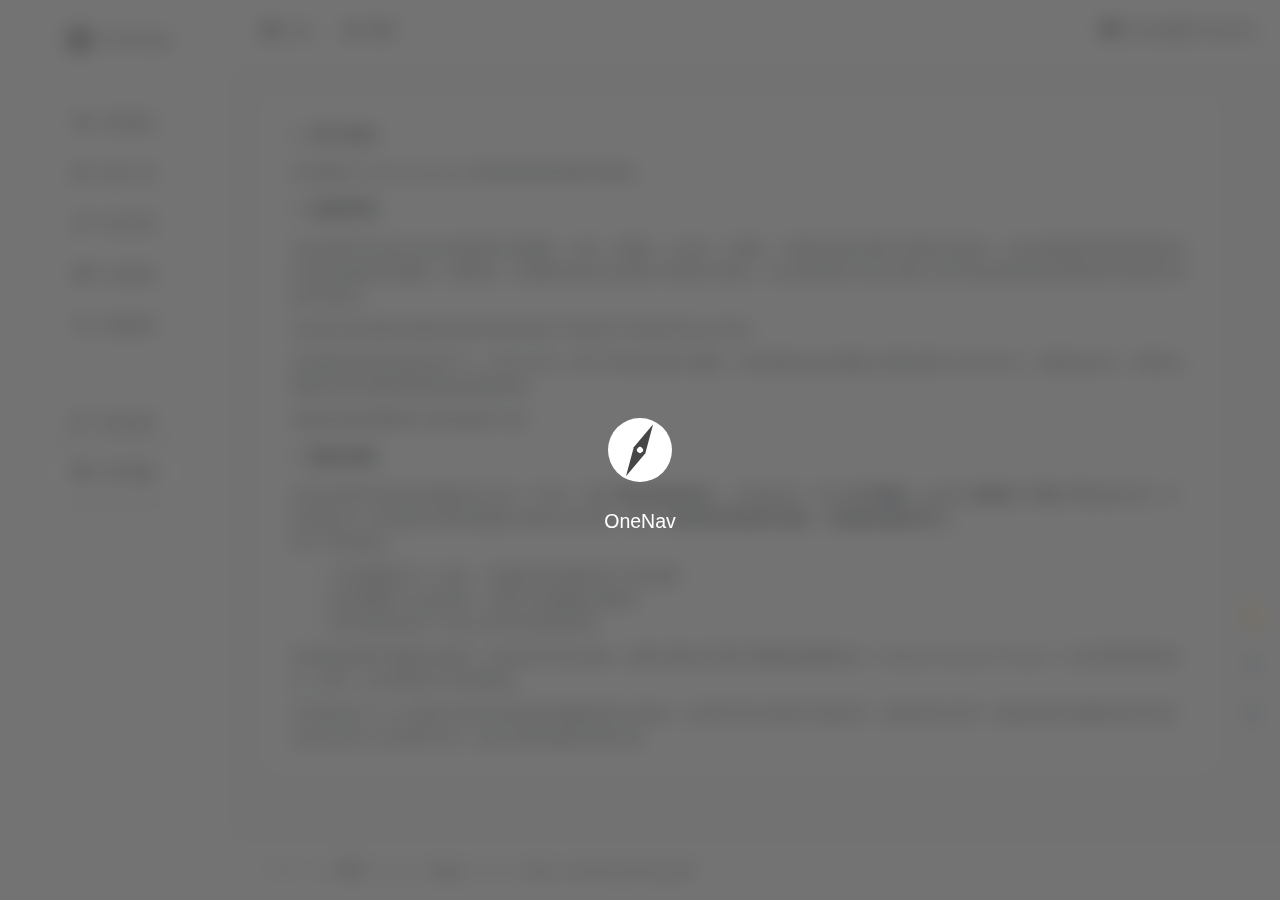
==== about/index.html @ 5d4cb7b2 "1" ====
<!DOCTYPE html>
<html lang="zh-CN">


<head>
  <head>
  <meta charset="utf-8">
  <meta http-equiv="X-UA-Compatible" content="IE=edge">
  <meta name="viewport" content="width=device-width, initial-scale=1.0" />
  <meta name="author" content="無名" />
  <title>一个导航 - OneNav</title>
  <meta name="keywords" content="网址导航">
  <meta name="description" content="OneNav">
  <link rel="shortcut icon" href="/favicon.ico">
  <link rel="stylesheet" href="https://s1.hdslb.com/bfs/static/jinkela/long/font/regular.css" />
  
<link rel="stylesheet" href="/css/style.min.css">
<link rel="stylesheet" href="/css/dark.min.css">
<link rel="stylesheet" href="/css/animation.min.css">
<link rel="stylesheet" href="/css/mobile.min.css">
<link rel="stylesheet" href="/css/loading.min.css">
<link rel="stylesheet" href="https://lf26-cdn-tos.bytecdntp.com/cdn/expire-1-y/font-awesome/6.0.0/css/all.min.css">
<link rel="stylesheet" href="/css/bootstrap.min.css">

  
<script src="https://cdn.staticfile.org/jquery/3.6.0/jquery.min.js"></script>

  <script>
    var userDefinedSearchData = {};
    var expandAll = false;
  </script>
  
<script src="/js/header.min.js"></script>

  <!-- HTML5 shim and Respond.js IE8 support of HTML5 elements and media queries -->
  <!--[if lt IE 9]>
        
<script src="/js/html5shiv.min.js"></script>

        
<script src="/js/respond.min.js"></script>

    <![endif]-->
  <!-- / FB Open Graph -->
  <meta property="og:type" content="article">
  <meta property="og:url" content="https://web.imsyy.top/about/index.html">
  <meta property="og:title" content="一个导航 - OneNav - OneNav">
  <meta property="og:description" content="OneNav">
  <meta property="og:site_name" content="一个导航 - OneNav - OneNav">
  
  <meta property="og:image" content="/images/webstack_banner_cn.png">
  
  <!-- / Twitter Cards -->
  <meta name="twitter:card" content="summary_large_image">
  <meta name="twitter:title" content="一个导航 - OneNav - OneNav">
  <meta name="twitter:description" content="OneNav">
  
  <meta name="twitter:image" content="/images/webstack_banner_cn.png">
  
  
  <!-- 直接添加html内容即可 -->
<!-- 可设置多行 -->
<!-- Izitoast -->
<link rel="stylesheet" href="https://lf3-cdn-tos.bytecdntp.com/cdn/expire-1-M/izitoast/1.4.0/css/iziToast.min.css">
<script type="text/javascript"
    src="https://lf26-cdn-tos.bytecdntp.com/cdn/expire-1-M/izitoast/1.4.0/js/iziToast.min.js">
</script>
  
<meta name="generator" content="Hexo 5.4.2"></head>

</head>




<style>
  footer.main-footer {
    position: absolute;
    bottom: 0;
    width: 100%;
  }
</style>

<body class="page-body">
  <!--加载动画-->
  <div id="loading-box">
    <div class="spinner-box">
      <span class="loader"></span>
      <div class="loading-word">
        <p class="loading-title">OneNav</p>
      </div>
    </div>
  </div>
  <div class="page-container">
    <div class="sidebar-menu toggle-others fixed">
  <div class="sidebar-menu-inner">
    <header class="logo-env">
      <div class="logo">
        <a href="/"><i class="fa-solid fa-compass"></i></a>
        <div class="logo-text">
          <a href="/">OneNav</a>
        </div>
      </div>
      <div class="mobile-menu-toggle visible-xs">
        <a onclick="switchNightMode()">
          <i class="fa-solid fa-circle-half-stroke"></i>
        </a>
        <a href="" data-toggle="mobile-menu">
          <i class="fa-solid fa-bars"></i>
        </a>
      </div>
    </header>
    <ul id="main-menu" class="main-menu">
      
      <li class="">
        
          <a href="/#常用网站" class="smooth">
            
            <i class="fa-solid fa-star"></i>
            <span class="title">常用网站</span>
          </a>
      </li>
      
      <li class="">
        
          <a href="/#网页工具" class="smooth">
            
            <i class="fa-solid fa-screwdriver-wrench"></i>
            <span class="title">网页工具</span>
          </a>
      </li>
      
      <li class="">
        
          <a href="/#素材资源" class="smooth">
            
            <i class="fa-solid fa-marker"></i>
            <span class="title">素材资源</span>
          </a>
      </li>
      
      <li class="">
        
          <a href="/#知识教程" class="smooth">
            
            <i class="fa-solid fa-graduation-cap"></i>
            <span class="title">知识教程</span>
          </a>
      </li>
      
      <li class="">
        
          <a href="/#前端框架" class="smooth">
            
            <i class="fa-solid fa-laptop"></i>
            <span class="title">前端框架</span>
          </a>
      </li>
      
      <hr style="margin-bottom: 32px; border-top: none;" />
      
      <li class="submit-tag">
        <a href="/submit/">
          <i class="fa-solid fa-award"></i>
          <span class="tooltip-blue">网站收录</span>
        </a>
      </li>
      <li class="submit-tag active">
        <a href="/about/">
          <i class="fa-solid fa-circle-info"></i>
          <span class="tooltip-blue">关于本站</span>
        </a>
      </li>
      
    </ul>
  </div>
</div>

    <div class="main-content">
      <nav class="navbar user-info-navbar" id="navbar" role="navigation">
        <ul class="user-info-menu left-links list-inline list-unstyled">
          <li class="menu-item">
            <a href="https://www.imsyy.top" target="_black">
              <i class="fa-solid fa-house"></i>
              <span>主站</span>
            </a>
          </li>
          <li class="menu-item">
            <a href="https://blog.imsyy.top" target="_black">
              <i class="fa-solid fa-blog"></i>
              <span>博客</span>
            </a>
          </li>
          <li class="menu-item" style="margin-left:auto;margin-right: 10px;">
            <i class="fa-solid fa-message" style="margin-right:6px"></i>
            <span id="jinrishici-sentence">正在加载今日诗词....</span>
            <script src="https://sdk.jinrishici.com/v2/browser/jinrishici.js" charset="utf-8"></script>
          </li>
        </ul>
      </nav>
      <!-- 主体内容 -->
      <div class="panel-body">
        <h4><i class="fa-solid fa-angle-right"></i>关于本站</h4>
        <p>本站是基于 <a href="https://github.com/WebStackPage/WebStackPage.github.io" target="_blank">WebStackPage</a>
          项目修改而来的网址导航站</p>
        <h4><i class="fa-solid fa-angle-right"></i>免责声明</h4>
        <p>
          本站对网页中所显示的信息或资料的准确性、内容、完整性、合法性、可靠性、可操作性或可用性不承担任何责任。本站对链接到的其他页面中的任何信息或材料的删除、存储失败、错误提供或未及时提供不承担任何责任。本站对因通过本站访问网上的任何信息或材料而导致的任何伤害不承担任何责任。
        </p>
        <p>本站所包含的网站资源信息内的所有内容并不反映亦不代表任何本站之意见</p>
        <p>本站提供的所有内容仅供学习、分享与交流，我们不保证内容的正确性。通过使用本站内容随之而来的风险与本站无关。当使用本站时，代表你已接受本站的免费声明和隐私原则等条款</p>
        <p>本服务条款的解释权与修改权属于本站</p>
        <h4><i class="fa-solid fa-angle-right"></i>隐私条款</h4>
        <p>本站内目前涉及到浏览者隐私的只有一个地方，就是 <strong>网站收录留言区</strong> 。当你留言时，你的 <strong>电子邮箱、Cookie 信息和 IP 地址</strong>
          等都会被记录。这些信息仅为了改进我们的网站质量和可能的交流沟通。我们 <strong>不会将这些信息进行展示、出租或出售给任何人</strong>。<br />
          但以下情况除外：</p>
        <ul>
          <li>只有透露你的个人资料，才能提供您所要求的产品和服务</li>
          <li>我们需要听从法庭传票、法律命令或遵循法律程序</li>
          <li>我们发现你违反了本站已发布的条款或声明</li>
        </ul>
        <p>任何网站如果不想被本站收录，应该及时向本站反映，或是在网站的页面中根据拒绝蜘蛛协议（ Robots Exclusion Protocol ）加注拒绝收录的标记，否则，本站将视其为可收录网站。</p>
        <p><em>任何单位或个人认为通过本站的内容可能涉嫌侵犯其合法权益，应该及时向本站提交书面反馈，并提供身份证明、权属证明及详细侵权情况证明，本站在收到上述法律文件后，将会尽快移除被控侵权内容。</em>
        </p>
      </div>
      <!-- 悬浮窗 -->
      <div class="wapnone fk_service">
        <ul>
          <li class="fk_service_box fk_service_ax" onclick="switchNightMode()">
            <div class="fk_service_ax_cont" id="fk-span">
              <span class="fk_service_triangle" id="fk-span-right"></span>
              <span id="fk_service_text">切换夜间模式</span></div>
          </li>
          <li class="fk_service_box fk_service_home" onclick="window.location=('/')">
            <div class="fk_service_home_cont" id="fk-span">
              <span class="fk_service_triangle" id="fk-span-right"></span>回到首页</div>
          </li>
          <li class="fk_service_box fk_service_jk">
            <a data-toggle="sidebar">
              <div class="fk_service_jk_cont" id="fk-span">
                <span class="fk_service_triangle" id="fk-span-right"></span>切换侧边栏</div>
            </a>
          </li>
          <a rel="go-top">
            <li class="fk_service_box fk_service_upward" id="topup" style="display: none;">
              <div class="fk_service_upward_cont" id="fk-span"> <span class="fk_service_triangle"
                  id="fk-span-right"></span> <span>返回顶部</span>
              </div>
            </li>
          </a>
        </ul>
      </div>
      <!-- 悬浮窗 end -->
      <script>
        (function () {
          if (document.cookie.replace(/(?:(?:^|.*;\s*)night\s*\=\s*([^;]*).*$)|^.*$/, "$1") === '') {
            if (new Date().getHours() > 22 || new Date().getHours() < 6) {
              document.body.classList.add('night');
              document.cookie = "night=1;path=/";
            } else {
              document.body.classList.remove('night');
              document.cookie = "night=0;path=/";
            }
          } else {
            var night = document.cookie.replace(/(?:(?:^|.*;\s*)night\s*\=\s*([^;]*).*$)|^.*$/, "$1") || '0';
            if (night == '0') {
              document.body.classList.remove('night');
            } else if (night == '1') {
              document.body.classList.add('night');
            }
          }
        })();
      </script>
      <script>
        document.title = '关于本站 - OneNav';
      </script>


<footer class="main-footer sticky footer-type-1">
  <div class="footer-inner">
    <!-- Add your copyright text here -->
    <p>
      
      &copy; 2020 - 2022
      <a href="https://www.imsyy.top" target="_blank"><strong>無名</strong></a> | Design by <a href="http://viggoz.com" target="_blank"><strong>Viggo</strong></a> | Power by <a href="https://hexo.io/" target="_blank"><strong>Hexo</strong></a> & <a href="https://github.com/HCLonely/hexo-theme-webstack/" target="_blank"><strong>hexo-theme-webstack</strong></a>
    </p>
    <!-- <div class="go-up">
      <a href="#" rel="go-top">
        <i class="fas fa-angle-up"></i>
      </a>
    </div> -->
  </div>
</footer>
</div>
</div>

<script src="/js/bootstrap.min.js"></script>
<script src="/js/TweenLite.min.js"></script>
<script src="/js/resizeable.min.js"></script>
<script src="/js/joinable.js"></script>
<script src="/js/xenon-api.min.js"></script>
<script src="/js/xenon-toggles.min.js"></script>
<script src="/js/xenon-custom.min.js"></script>





<!-- 直接添加html内容即可 -->
<!-- 可设置多行 -->

</body>

</html>
---- css/style.min.css ----
html{height:100%}*{user-select:none}a{text-decoration:none!important;transition:.5s}a:hover{transition:.5s;text-decoration:none}p{color:#979898}label{font-weight:400!important}body{height:100%;font-family:system-ui,-apple-system,"Segoe UI",Roboto,"Helvetica Neue",Arial,"Noto Sans","Liberation Sans",sans-serif,"Apple Color Emoji","Segoe UI Emoji","Segoe UI Symbol","Noto Color Emoji"!important;background-color:#f2f2f2!important;background-image:url(https://img.imsyy.top/bg/light/leaves-pattern.png);background-attachment:fixed;transition:.3s;font-family:HarmonyOS_Regular,sans-serif!important}.col-sm-3{width:20%!important;float:left!important}.logo-env{height:80px;display:flex;align-items:center;justify-content:center}.logo-env .logo{display:flex;align-items:center;font-size:1.95rem;transition:.3s;cursor:pointer}.logo-env .logo:hover{transform:scale(1.05);transition:.3s}.logo-env .logo:active{transform:scale(1);transition:.3s}.logo-env .logo i{margin:6px 10px;font-size:2.45rem;transition:.3s}.sidebar-menu.collapsed .logo-text{display:none}.sidebar-menu.collapsed .logo-env .logo i{font-size:3.45rem;transition:.3s}.sidebar-menu{transition:.3s cubic-bezier(.65,.05,.36,1);display:table-cell;position:relative;width:230px;background:#ffffffa6;z-index:1}.sidebar-menu .main-menu{padding-left:40px;padding-right:40px;margin-top:20px;margin-bottom:20px;list-style:none}.sidebar-menu .main-menu a{padding:13px 5px;margin-bottom:4px;display:flex;justify-content:center;align-items:center;font-size:1.45rem;border-radius:25px}.sidebar-menu .main-menu a:hover{background:#d0d0d0;cursor:pointer}.sidebar-menu .main-menu a:active{transform:scale(.9)}.sidebar-menu .main-menu a>i{display:inline-block;margin-right:10px;margin-bottom:2px}.sidebar-menu .main-menu a>span{display:inline-block}.sidebar-menu .main-menu a>.label{margin-top:1px}.sidebar-menu .main-menu a>.badge{font-size:75%;line-height:1.2}.sidebar-menu .main-menu li.active>a{background:#fff;font-weight:700;transition:.3s;box-shadow:0 0 24px rgba(0,0,0,.15)}.sidebar-menu .main-menu li.has-sub>a:before{position:relative;font-family:FontAwesome;content:'\f107';float:right;color:#6d747a;margin-left:10px;-webkit-transform:rotate(-90deg);-moz-transform:rotate(-90deg);-o-transform:rotate(-90deg);-ms-transform:rotate(-90deg);transform:rotate(-90deg);-webkit-transition:all 150ms ease-in-out;-moz-transition:all 150ms ease-in-out;-o-transition:all 150ms ease-in-out;transition:all 150ms ease-in-out}.sidebar-menu .main-menu li.has-sub.expanded>a:before,.sidebar-menu .main-menu li.has-sub.opened>a:before{-webkit-transform:rotate(0);-moz-transform:rotate(0);-o-transform:rotate(0);-ms-transform:rotate(0);transform:rotate(0)}.sidebar-menu .main-menu>li.opened>ul{display:block}.sidebar-menu .main-menu>li.opened .opened>ul{display:block}.sidebar-menu .main-menu ul{display:none;margin:0;padding:0;overflow:hidden;list-style:none}.sidebar-menu .main-menu ul li{position:relative}.sidebar-menu .main-menu ul li a{padding-left:35px}.sidebar-menu .main-menu ul li ul li a{padding-left:60px}.sidebar-menu .main-menu ul li ul li ul li a{padding-left:85px}.sidebar-menu .main-menu ul li ul li ul li ul li a{padding-left:110px}.ps-scrollbar-y-rail{display:none}.sidebar-menu.fixed{height:100%}.sidebar-menu.fixed .sidebar-menu-inner{position:fixed;left:0;top:0;bottom:0;width:inherit;overflow:hidden}.page-body.right-sidebar .sidebar-menu.fixed .sidebar-menu-inner{left:auto;right:0}.user-info-navbar{background:#ffffffa6;min-height:0;border:0;padding:0;margin:-30px;margin-bottom:30px}.list-inline{display:flex;height:60px;margin:0 0 0 10px!important}.menu-item{display:flex!important;align-items:center;margin-left:10px;padding:0!important;font-size:1.55rem}.menu-item a{padding:10px}.menu-item a:hover{background:#d0d0d0;transition:.3s;border-radius:4px}.menu-item a:active{transform:scale(.9);transition:.3s}#search{max-width:700px;margin:60px auto 20px}#search form{position:relative}#search-text{padding:9pt;width:100%;height:50px;font-size:1pc;border:0;border-radius:3px;background-color:#fff}#search button{position:absolute;top:0;right:0;background:rgb(44 46 47 / 80%);border:0;width:60px;height:36px;margin:8px;line-height:36px;border-radius:3px;transition:.3s}#search button:hover{background:#313437;cursor:pointer;transition:.3s}#search button i{color:#fff;font-size:18px}.search-group{display:none;padding-left:75px}.s-current .search-type{padding-left:0;display:block}.s-current .search-type::-webkit-scrollbar{height:0}.s-current{display:block}#search-list{position:relative}.s-type{position:absolute;top:0;left:0;z-index:13;width:75px}.s-type:hover{height:auto}.s-type>span{display:block;height:31px;width:75px}.s-type-list{display:none;position:absolute;top:31px;padding:6px 0;width:70px;background:#fff;border-radius:5px;box-shadow:0 9px 20px rgba(0,0,0,.16)}.s-type-list:before{position:absolute;top:-16px;left:24px;content:'';display:block;width:0;height:0;border:10px solid transparent;border-bottom-color:#fff}.s-type-list label{display:block;font-size:15px;text-align:center;font-weight:400;margin-bottom:0;padding:6px 0;cursor:pointer;transition:.3s}.s-type-list label:hover{background:rgba(136,136,136,.1)}.s-type-list .tile-lg{color:#fff;width:3pc;height:3pc;font-size:1.25rem;line-height:3rem;border-radius:.3rem;display:block;margin:auto}.s-type:hover .s-type-list{display:block}.type-text{position:absolute;left:0;width:75px;padding-left:18px;font-size:1.45rem;line-height:31px}.type-text:after{content:"\f105";font-family:FontAwesome;margin:0 0 0 8px}.search-type{white-space:nowrap;margin:0}.search-type label{margin:0}.search-type li{display:inline-block}.search-type li label{display:inline-block;padding:0 11px;font-size:14px;line-height:31px;border-radius:3px 3px 0 0;cursor:pointer;transition:.3s}.search-type input:checked+label,.search-type input:hover+label{background-color:#fff!important}.set-check{margin-top:3px;font-size:9pt}.set-check label{margin-left:3px}.set-check input,.set-check label{opacity:0;transition:all .3s ease}.search-type li{list-style:none;display:inline-block}.search-type{overflow:auto!important}#search-text{transition:.3s}#search-text:hover{box-shadow:0 6px 12px -4px rgb(0 0 0 / 20%);transition:.3s}#search button{height:100%;margin:auto!important}#search button i{margin:16px}.box2{height:86px;cursor:pointer;border-radius:4px;padding:0 30px 0 30px;background-color:#fff;border-radius:4px;border:1px solid #e4ecf3;margin:20px 0 0 0;-webkit-transition:all .3s ease;-moz-transition:all .3s ease;-o-transition:all .3s ease;transition:all .3s ease}.box2:hover{transform:translateY(-6px);-webkit-transform:translateY(-6px);-moz-transform:translateY(-6px);box-shadow:0 26px 40px -24px rgba(0,36,100,.3);-webkit-box-shadow:0 26px 40px -24px rgba(0,36,100,.3);-moz-box-shadow:0 26px 40px -24px rgba(0,36,100,.3);-webkit-transition:all .3s ease;-moz-transition:all .3s ease;-o-transition:all .3s ease;transition:all .3s ease}.xe-comment-entry img{float:left;display:block;margin-right:10px}.xe-comment{transform:translateY(-50%);position:absolute;margin-left:50px;top:50%}.xe-comment p{margin-bottom:0;margin-right:15px}.xe-widget.xe-conversations{position:relative;background:#fff;margin-bottom:0;padding:15px}.overflowClip_1{overflow:hidden;text-overflow:ellipsis;display:-webkit-box;-webkit-line-clamp:1;-webkit-box-orient:vertical;margin-right:4px}.overflowClip_2{overflow:hidden;text-overflow:ellipsis;display:-webkit-box;-webkit-line-clamp:2;-webkit-box-orient:vertical}.img-circle{padding:7px 0}.page-container{display:table;width:100%;height:100%;vertical-align:top;border-collapse:collapse;border-spacing:0;table-layout:fixed}.page-container .main-content{display:table-cell;position:relative;z-index:1;padding:30px;padding-bottom:0;vertical-align:top;word-break:break-word;width:100%;-webkit-transition:opacity .1s ease-in-out;-moz-transition:opacity .1s ease-in-out;-o-transition:opacity .1s ease-in-out;transition:opacity .1s ease-in-out}.tooltip-inner{border-radius:4px!important;padding:6px 10px!important}.panel-body{border-radius:4px;background:#ffffffa6;padding:15px 30px!important;margin:30px 30px 30px 0;font-size:1.45rem;color:#373e4a;line-height:24px}.panel-body h4{font-weight:700;font-size:1.75rem;margin:16px 0}.panel-body h4 i{margin-right:8px}.panel-body p{color:#373e4a;line-height:24px}.panel-body i{margin-right:8px}.fk_service{max-height:232px;position:fixed;right:8px;top:66%;font-size:14px;color:#243558;z-index:10000}.fk_service ul{margin:0;padding:0;position:absolute;right:0}.fk_service li{list-style-type:none}.fk_service li>div{box-sizing:border-box;box-shadow:0 0 9px 0 rgba(0,0,0,.1)}.fk_service_box{width:40px;height:40px;background:#fff;margin-bottom:10px;border-radius:4px;box-sizing:border-box;box-shadow:0 0 9px 0 rgba(0,0,0,.1);transition:.3s}.fk_service_triangle{top:12px;right:-11px;position:absolute;border-top:7px solid transparent;border-bottom:7px solid transparent;border-left:11px solid #e1e6ec;z-index:1010;transition:.3s}.fk_service_triangle:after{content:"\20";top:-6px;right:1px;position:absolute;border-top:6px solid transparent;border-bottom:6px solid transparent;border-left:10px solid #fff;z-index:1000;transition:.3s}.fk_service_triangle:before{content:"\20";width:80px;height:45px;top:-20px;right:-52px;position:absolute;background:rgba(0,0,0,0);transition:.3s}@keyframes fade-in{0%{opacity:.4;right:82px}100%{opacity:1;right:62px}}.fk_service_upward{background:url(../images/ico/up.png) no-repeat center center #fff;background-size:60% 60%}.fk_service_upward:hover{border:0;background:url(../images/ico/up-dark.png) no-repeat center center #4f7cfc;background-size:60% 60%;cursor:pointer}.fk_service_upward:hover .fk_service_upward_cont{display:block;opacity:1;transition:linear .2s;animation-name:fade-in;animation-duration:.3s;animation-iteration-count:1;animation-delay:0s}.fk_service_upward_cont{width:90px;height:40px;line-height:40px;border-radius:3px;color:#000;background:#fff;right:62px;position:absolute;text-align:center;border:1px solid #e1e6ec;display:none;opacity:0;box-shadow:0 0 9px 0 rgb(0 0 0 / 10%)}.fk_service_jk{background:url(../images/ico/menu.png) no-repeat center center #fff;background-size:60% 60%}.fk_service_jk:hover{background:url(../images/ico/menu-dark.png) no-repeat center center #4f7cfc;background-size:60% 60%;cursor:pointer}.fk_service_jk:hover .fk_service_jk_cont{display:block;opacity:1;transition:linear .2s;animation-name:fade-in;animation-duration:.3s;animation-iteration-count:1;animation-delay:0s}.fk_service_jk_cont{width:110px;height:40px;color:#000;line-height:40px;background:#fff;border-radius:5px;right:62px;text-align:center;position:absolute;display:none;border:1px solid #e1e6ec;box-shadow:0 0 9px 0 rgb(0 0 0 / 10%)}.fk_service_dh{background:url(../images/ico/nav.png) no-repeat center center #fff;background-size:60% 60%}.fk_service_dh:hover{border:0;background:url(../images/ico/nav-dark.png) no-repeat center center #4f7cfc;background-size:60% 60%;cursor:pointer}.fk_service_dh:hover .fk_service_dh_cont{display:block;opacity:1;transition:linear .2s;animation-name:fade-in;animation-duration:.3s;animation-iteration-count:1;animation-delay:0s}.fk_service_dh_cont{width:120px;height:40px;line-height:40px;background:#fff;border-radius:5px;right:62px;text-align:center;position:absolute;display:none;border:1px solid #e1e6ec}.fk_service_home{background:url(../images/ico/home.png) no-repeat center center #fff;background-size:60% 60%}.fk_service_home:hover{border:0;background:url(../images/ico/home-dark.png) no-repeat center center #4f7cfc;background-size:60% 60%;cursor:pointer}.fk_service_home:hover .fk_service_home_cont{display:block;opacity:1;transition:linear .2s;animation-name:fade-in;animation-duration:.3s;animation-iteration-count:1;animation-delay:0s}.fk_service_home_cont{width:90px;height:40px;line-height:40px;background:#fff;border-radius:5px;right:62px;text-align:center;position:absolute;display:none;border:1px solid #e1e6ec}.fk_service_ax{background:url(../images/ico/sun.png) no-repeat center center #fff;background-size:50% 50%}.fk_service_ax:hover{border:0;background:url(../images/ico/sun.png) no-repeat center center #4f7cfc;background-size:50% 50%;cursor:pointer}.fk_service_ax:hover .fk_service_ax_cont{display:block;opacity:1;transition:linear .2s;animation-name:fade-in;animation-duration:.3s;animation-iteration-count:1;animation-delay:0s}.fk_service_ax_cont{width:112px;height:40px;line-height:40px;background:#fff;border-radius:5px;right:62px;text-align:center;position:absolute;display:none;border:1px solid #e1e6ec}::-webkit-scrollbar{width:6px;height:6px;background-color:#ffffff00}::-webkit-scrollbar-thumb{border-radius:4px;background-color:#767676}::-webkit-scrollbar-thumb:hover{background-color:#484848}#bulletin_box{margin-bottom:40px;padding:5px 10px;background:#fff;border-radius:4px}.d-flex{display:flex;align-items:center}.bulletin-ul{margin:2px;padding-left:10px}footer.main-footer{padding:20px 30px;font-size:12px;margin-left:-30px;margin-right:-30px;margin-top:10px;background-color:#ffffffa6}footer.main-footer p{margin:0}.page-container+footer.main-footer{margin-left:0;margin-right:0}.page-container+footer.main-footer .footer-inner{max-width:1080px;margin-left:auto;margin-right:auto}footer.main-footer .footer-text{float:left}footer.main-footer.fixed{position:fixed;left:0;right:0;bottom:0;margin-left:0;margin-right:0;margin-top:10px!important}.tk-submit .tk-avatar{display:none!important}.tk-row.actions{margin-left:0!important}.tk-preview-container{margin-left:0!important}.tk-comments-title{font-size:1.95rem!important}code[class*=language-],pre[class*=language-]{text-shadow:none!important}pre{border-radius:4px!important}.iziToast-texts{max-width:300px!important;min-width:200px!important}.iziToast-body .iziToast-message{line-height:18px!important}.iziToast:after{box-shadow:0 2px 12px 0 rgba(0,0,0,.1)!important;border-radius:8px!important}.iziToast-message.slideIn{margin-top:5px!important}.iziToast-message{word-break:break-all!important}@media screen and (max-width:500px){.iziToast-texts{max-width:unset!important;min-width:unset!important}}@media print{.sidebar-menu{display:none}#bulletin_box{display:none}.main-content{padding:0!important}.main-content .page-title,.main-content .user-info-navbar,.main-content footer.main-footer{display:none}.main-content>.panel{margin-bottom:0}.main-content>.panel+.panel{margin-top:30px}}
---- css/dark.min.css ----
body.night a{color:#d8d8d8!important}body.night{background-color:#232323!important;background-image:url(https://img.imsyy.top/bg/dark/leaves-pattern-dark.png)!important;transition:.3s}body.night .board{background:#2c2e2f;box-shadow:0 0 6px #00000061}body.night .board a{color:#d6d6d6}body.night .tpwidget_text_hook,body.night .tpwidget_title_hook{color:#fdfdfd}body.night,body.night #body{background-color:#2c2e2f!important;color:#a9a9a9!important}body.night .text-gray{color:#f8f8f8}body.night .xe-widget.xe-conversations{background:#464646}body.night .box2{border:1px solid #3f4142}body.night .xe-comment a{color:#d8d8d8}body.night .xe-comment p{color:#979898!important}body.night .box2:hover{box-shadow:0 26px 40px -24px #fff;-webkit-box-shadow:0 26px 40px -24px rgba(130,130,130,.13);-moz-box-shadow:0 26px 40px -24px rgba(0,36,100,.3);-webkit-transition:all .3s cubic-bezier(.25,.1,.14,1.43);-moz-transition:all .3s ease;-o-transition:all .3s ease;transition:all .3s ease-out;background-color:#232323!important}body.night .tpwthwidt .front_37Zqj25,body.night .tpwthwidt .widget_ctONpAN{background:#535656;color:red!important}body.night .tpwthwidt .weakText_3SLbaEo{color:#fdfdfd}body.night .tpwthwidt .baseText_31obwQ4{color:#ccc}body.night footer.main-footer{background-color:#464646a6}body.night .footer-text a{color:#a9a9a9}body.night .footer-text a:hover,body.night footer-text a:focus{color:#fff;text-decoration:none}body.night .panel{background:#2c2e2f}body.night blockquote{border-left:5px solid #000}body.night .respond a{color:#cecece}body.night .respond .textarea{background-color:#2b2b2b;margin-top:50px;border-radius:15px;padding:10px}.go-up{right:10px!important;position:fixed!important;bottom:20px!important;height:20px}body.night .go-up a{background-color:rgb(88 88 88)!important;padding:15px 20px!important;border-radius:50%!important}body.night .go-up a:hover{background-color:rgb(123 123 123)!important}.footer-inner #busuanzi_container_site_pv,.footer-inner #busuanzi_container_site_uv{font-weight:700}.footer-inner #busuanzi_value_site_pv,.footer-inner #busuanzi_value_site_uv{color:#373e4a}.main-menu #busuanzi_value_site_pv,.main-menu #busuanzi_value_site_uv{float:right}.sidebar-menu .main-menu a>i{width:16px}.night .sidebar-menu{background:#464646a6}.night .sidebar-menu .main-menu a:hover{background:#313233}.night .sidebar-menu .main-menu li.active>a{background:#464646}.night .user-info-navbar{background-color:#464646a6!important}.night .menu-item{color:#d8d8d8}.night .menu-item a:hover{background:#464646}.night span.dark-text{color:#ddd9ce!important}.night #search-text,.night .search-type input:checked+label,.night .search-type input:hover+label{background-color:#464646!important}.night .s-type-list{background-color:#464646;box-shadow:0 9px 20px rgba(0,0,0,.3)}.night .s-type-list:before{border-bottom-color:#464646}body.night .submit{color:#a5a5a5;background-color:#0000008f;border:0;border-radius:5px;padding:5px 10px;font-size:15px;float:right;margin-top:10px}body.night #search button i{color:#b1b1b1}body.night #search-text{background-color:#464646;color:#bdbdbd}.search-type input:hover+label,body.night .search-type input:checked+label{background-color:#464646}body.night .s-type-list{background:#464646;box-shadow:0 0 6px rgba(0,0,0,.16)}body.night .xe-comment-entry img{filter:brightness(95%)}body.night .search-input{border:1px solid #424242;border-radius:10px;background-color:#424242}body.night .search-engine{background:#424242;box-shadow:0 5px 20px 0 #2c2e2f}body.night .search-engine-list li{background:#424242}.night #bulletin_box{background:#464646}.night .panel-body{background:#464646a6;color:#d8d8d8}.night .panel-body p{color:#d8d8d8}.night .fk_service_ax{background:url(../images/ico/sun.svg) no-repeat center center #464646;background-size:60% 60%}.night .fk_service_ax:hover{background:url(../images/ico/sun.svg) no-repeat center center #313233;background-size:60% 60%}.night .fk_service_jk{background:url(../images/ico/menu-dark.png) no-repeat center center #464646;background-size:60% 60%}.night .fk_service_jk:hover{background:url(../images/ico/menu-dark.png) no-repeat center center #313233;background-size:60% 60%}.night .fk_service_dh{background:url(../images/ico/nav-dark.png) no-repeat center center #464646;background-size:60% 60%}.night .fk_service_dh:hover{background:url(../images/ico/nav-dark.png) no-repeat center center #313233;background-size:60% 60%}.night .fk_service_upward{background:url(../images/ico/up-dark.png) no-repeat center center #464646;background-size:60% 60%}.night .fk_service_upward:hover{background:url(../images/ico/up-dark.png) no-repeat center center #313233;background-size:60% 60%}.night .fk_service_home{background:url(../images/ico/home-dark.png) no-repeat center center #464646;background-size:60% 60%}.night .fk_service_home:hover{background:url(../images/ico/home-dark.png) no-repeat center center #313233;background-size:60% 60%}.night #fk-span{background:#2c2e2f;border:1px solid #2c2e2f;color:#dfdfdf;transition:.3s}.night #fk-span-right{border-left:10px solid #2c2e2f;transition:.3s}.night #fk-span-right:after{border-left:10px solid #2c2e2f;transition:.3s}.night code[class*=language-],.night pre[class*=language-]{color:#d8d8d8!important;background:#464646!important}.night pre{border:1px solid #464646!important}.night .iziToast:after{border-radius:8px!important}.night .iziToast{background:#333 none repeat scroll 0 0!important}.night .iziToast-title.slideIn{color:#aaa!important}.night .iziToast-message.slideIn{color:#aaa!important}.night .iziToast-icon{color:#aaa!important}.night .iziToast>.iziToast-progressbar{background:#333!important}.night .iziToast>.iziToast-progressbar>div{background:#aaa!important}.night .iziToast>.iziToast-close{background:url([data-uri]) no-repeat 50% 50%!important;background-size:8px!important}
---- css/animation.min.css ----
@-moz-keyframes tabshow{0%{-webkit-transform:translateY(15px);-moz-transform:translateY(15px);-o-transform:translateY(15px);-ms-transform:translateY(15px);transform:translateY(15px)}100%{-webkit-transform:translateY(0);-moz-transform:translateY(0);-o-transform:translateY(0);-ms-transform:translateY(0);transform:translateY(0)}}@-webkit-keyframes tabshow{0%{-webkit-transform:translateY(15px);-moz-transform:translateY(15px);-o-transform:translateY(15px);-ms-transform:translateY(15px);transform:translateY(15px)}100%{-webkit-transform:translateY(0);-moz-transform:translateY(0);-o-transform:translateY(0);-ms-transform:translateY(0);transform:translateY(0)}}@-o-keyframes tabshow{0%{-webkit-transform:translateY(15px);-moz-transform:translateY(15px);-o-transform:translateY(15px);-ms-transform:translateY(15px);transform:translateY(15px)}100%{-webkit-transform:translateY(0);-moz-transform:translateY(0);-o-transform:translateY(0);-ms-transform:translateY(0);transform:translateY(0)}}@keyframes tabshow{0%{-webkit-transform:translateY(15px);-moz-transform:translateY(15px);-o-transform:translateY(15px);-ms-transform:translateY(15px);transform:translateY(15px)}100%{-webkit-transform:translateY(0);-moz-transform:translateY(0);-o-transform:translateY(0);-ms-transform:translateY(0);transform:translateY(0)}}.s-type-list{animation:tabshow;animation-duration:.3s;-webkit-animation:tabshow .3s}@keyframes right-in{0%{opacity:.1}100%{opacity:1}}@media screen and (max-width:768px){.main-menu.mobile-is-visible{animation:right-in;animation-duration:.3s;-webkit-animation:right-in .3s}}@-moz-keyframes right-on{0%{-webkit-transform:translateX(60px);-moz-transform:translateX(60px);-o-transform:translateX(60px);-ms-transform:translateX(60px);transform:translateX(60px),}100%{-webkit-transform:translateX(0);-moz-transform:translateX(0);-o-transform:translateX(0);-ms-transform:translateX(0);transform:translateX(0),}}@-webkit-keyframes right-on{0%{-webkit-transform:translateX(60px);-moz-transform:translateX(60px);-o-transform:translateX(60px);-ms-transform:translateX(60px);transform:translateX(60px),}100%{-webkit-transform:translateX(0);-moz-transform:translateX(0);-o-transform:translateX(0);-ms-transform:translateX(0);transform:translateX(0),}}@-o-keyframes right-on{0%{-webkit-transform:translateX(60px);-moz-transform:translateX(60px);-o-transform:translateX(60px);-ms-transform:translateX(60px);transform:translateX(60px),}100%{-webkit-transform:translateX(0);-moz-transform:translateX(0);-o-transform:translateX(0);-ms-transform:translateX(0);transform:translateX(0),}}@keyframes right-on{0%{-webkit-transform:translateX(60px);-moz-transform:translateX(60px);-o-transform:translateX(60px);-ms-transform:translateX(60px);transform:translateX(60px),}100%{-webkit-transform:translateX(0);-moz-transform:translateX(0);-o-transform:translateX(0);-ms-transform:translateX(0);transform:translateX(0),}}#topup{animation:right-on;animation-duration:.3s;-webkit-animation:right-on .3s}
---- css/mobile.min.css ----
@media (max-width:1200px){.col-sm-3{width:25%!important}}@media (max-width:768px){.col-sm-3{width:33.3%!important}}@media (max-width:580px){.col-sm-3{width:50%!important}}@media screen and (max-width:768px){.sidebar-menu .main-menu{margin-top:10px;margin-bottom:10px}}@media screen and (min-width:768px){.sidebar-menu .main-menu ul li.is-hidden{left:-20px;zoom:1;-webkit-opacity:0;-moz-opacity:0;opacity:0}.sidebar-menu.collapsed{width:80px;z-index:10;overflow:visible}.sidebar-menu.collapsed .hidden-collapsed{display:none!important}.sidebar-menu.collapsed+.main-content .main-footer{left:80px}.sidebar-menu.collapsed .sidebar-menu-inner{overflow:visible;position:fixed}.sidebar-menu.collapsed .logo-env{padding:18px 0}.sidebar-menu.collapsed .logo-env .logo-collapsed{display:block;text-align:center}.sidebar-menu.collapsed .logo-env .logo-collapsed img{display:inline-block}.sidebar-menu.collapsed .logo-env .logo-expanded,.sidebar-menu.collapsed .logo-env .settings-icon{display:none}.sidebar-menu.collapsed .logo-env .logo{float:none}.sidebar-menu.collapsed .main-menu{padding-left:0;padding-right:0}.sidebar-menu.collapsed .main-menu>li{text-align:center;position:relative;transition:.3s}.sidebar-menu.collapsed .main-menu>li:hover{transition:.3s}.sidebar-menu.collapsed .main-menu>li>a>i{margin-right:0;font-size:16px}.sidebar-menu.collapsed .main-menu a{border-radius:0;flex-direction:column}.sidebar-menu.collapsed .main-menu a>span{margin-top:4px}}@media screen and (max-width:768px){.logo-env .logo{margin-right:auto}.page-container{display:block}.page-container .main-content,.page-container .sidebar-menu{display:block;width:100%;height:auto}.page-container .sidebar-menu{position:relative}.page-container .sidebar-menu .sidebar-menu-inner{position:relative}.page-container .sidebar-menu .sidebar-menu-inner .logo-env,.page-container .sidebar-menu .sidebar-menu-inner .main-menu{padding-left:20px;padding-right:20px}.page-container .sidebar-menu .sidebar-menu-inner .logo-env{margin-bottom:0;padding-top:20px;padding-bottom:20px}.page-container .sidebar-menu .sidebar-menu-inner .logo-env .mobile-menu-toggle{float:right}.page-container .sidebar-menu .sidebar-menu-inner .logo-env .mobile-menu-toggle a{margin-left:20px}.page-container .sidebar-menu .sidebar-menu-inner .logo-env .mobile-menu-toggle a i{font-size:18px;position:relative}.page-container .sidebar-menu .sidebar-menu-inner .main-menu{display:none;margin-bottom:0}.page-container .sidebar-menu .sidebar-menu-inner .main-menu.mobile-is-visible{display:block}.page-container .sidebar-menu .sidebar-menu-inner .main-menu.mobile-is-visible.both-menus-visible{margin-top:0;padding-top:0}.page-container .sidebar-menu .sidebar-menu-inner .main-menu>li:last-child>a{border-bottom:0}.page-container .main-content .navbar.user-info-navbar{display:none}.page-container .main-content .navbar.user-info-navbar.mobile-is-visible{display:block}.page-container .main-content .navbar.user-info-navbar .user-info-menu>li{min-height:0!important}.page-container .main-content .navbar.user-info-navbar .user-info-menu>li>a,.page-container .main-content .navbar.user-info-navbar .user-info-menu>li>form{padding-top:20px;padding-bottom:20px}.page-container .main-content .navbar.navbar.horizontal-menu .navbar-inner>.nav>li.user-profile>a>span,.page-container .main-content .navbar.user-info-navbar .user-info-menu>li.user-profile>a>span{display:none}.page-container .main-content .navbar.user-info-navbar .user-info-menu>li a>.badge{top:10px}.page-container .main-content .main-footer{position:relative;left:0;right:auto;margin-left:-30px;margin-right:-30px}.page-container{position:relative}.page-container #chat{left:auto;margin:0;width:340px}.page-container #chat .chat-conversation{bottom:auto;position:absolute;left:0;top:0}.chat-open .page-container{left:-340px}}@media screen and (max-width:767px){#search{margin:25px auto 15px}.s-type-list label{padding:5px 0}.search-type{overflow:scroll}.search-list{height:30px;overflow-y:hidden;overflow-x:scroll;white-space:nowrap}}@media screen and (min-width:768px){#search{margin:80px auto 14px!important}}@media screen and (max-width:768px){.fk_service_ax,.fk_service_dh,.fk_service_jk{display:none}.fk_service{top:84%!important;right:2%!important}#fk-span{display:none}}@media screen and (min-width:991px){.row{margin-right:12px!important}}
---- css/loading.min.css ----
#loading-box{position:fixed;z-index:999998;width:100%;height:100%;background-color:rgb(81 81 81 / 80%);transition:all .7s cubic-bezier(.42,0,0,1.01);backdrop-filter:blur(10px)}.night #loading-box{background-color:rgb(18 18 18 / 80%)}#loading-box .loading-right-bg{right:0}#loading-box>.spinner-box{position:fixed;z-index:999999;display:flex;justify-content:center;align-items:center;width:100%;height:100vh}#loading-box .spinner-box .loading-word{position:absolute;color:#fff;font-size:.95rem;transform:translateY(64px);text-align:center}.loading-title{font-size:1.95rem;margin:20px 10px 4px 10px;color:#fff}#loading-box .spinner-box .configure-core{width:100%;height:100%;background-color:#37474f}.loader{width:64px;height:64px;position:relative;background:#fff;border-radius:50%;transform:rotate(45deg);animation:rotate 2s linear infinite}.loader:before{content:"";position:absolute;left:50%;top:50%;width:15px;height:30px;background:#464646;transform:skew(5deg,60deg) translate(-50%,-5%)}.loader:after{content:"";position:absolute;left:50%;top:50%;width:6px;height:6px;border-radius:50%;background:#fff;transform:translate(-50%,-50%)}@keyframes rotate{0%{transform:rotate(45deg)}30%,50%,70%{transform:rotate(230deg)}40%,60%,80%{transform:rotate(240deg)}100%{transform:rotate(245deg)}}
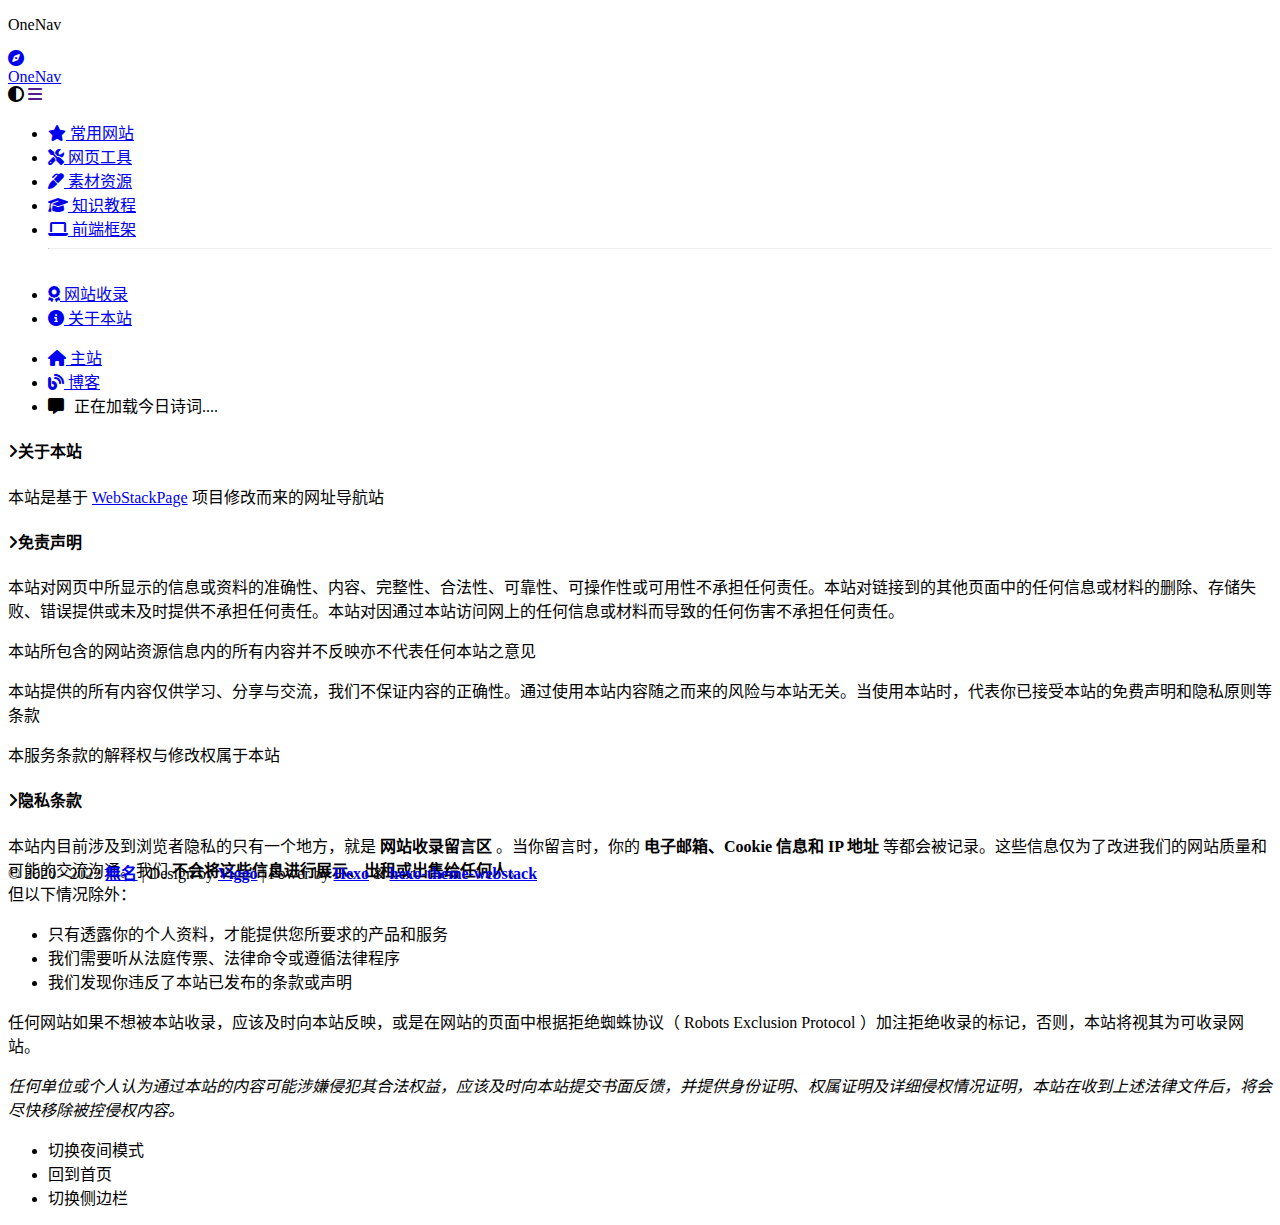
==== commit 42838f21: "1" ====
--- a/about/index.html
+++ b/about/index.html
@@ -14,13 +14,13 @@
   <link rel="shortcut icon" href="/favicon.ico">
   <link rel="stylesheet" href="https://s1.hdslb.com/bfs/static/jinkela/long/font/regular.css" />
   
-<link rel="stylesheet" href="/css/style.min.css">
-<link rel="stylesheet" href="/css/dark.min.css">
-<link rel="stylesheet" href="/css/animation.min.css">
-<link rel="stylesheet" href="/css/mobile.min.css">
-<link rel="stylesheet" href="/css/loading.min.css">
+<link rel="stylesheet" href="css/style.min.css">
+<link rel="stylesheet" href="css/dark.min.css">
+<link rel="stylesheet" href="css/animation.min.css">
+<link rel="stylesheet" href="css/mobile.min.css">
+<link rel="stylesheet" href="css/loading.min.css">
 <link rel="stylesheet" href="https://lf26-cdn-tos.bytecdntp.com/cdn/expire-1-y/font-awesome/6.0.0/css/all.min.css">
-<link rel="stylesheet" href="/css/bootstrap.min.css">
+<link rel="stylesheet" href="css/bootstrap.min.css">
 
   
 <script src="https://cdn.staticfile.org/jquery/3.6.0/jquery.min.js"></script>
